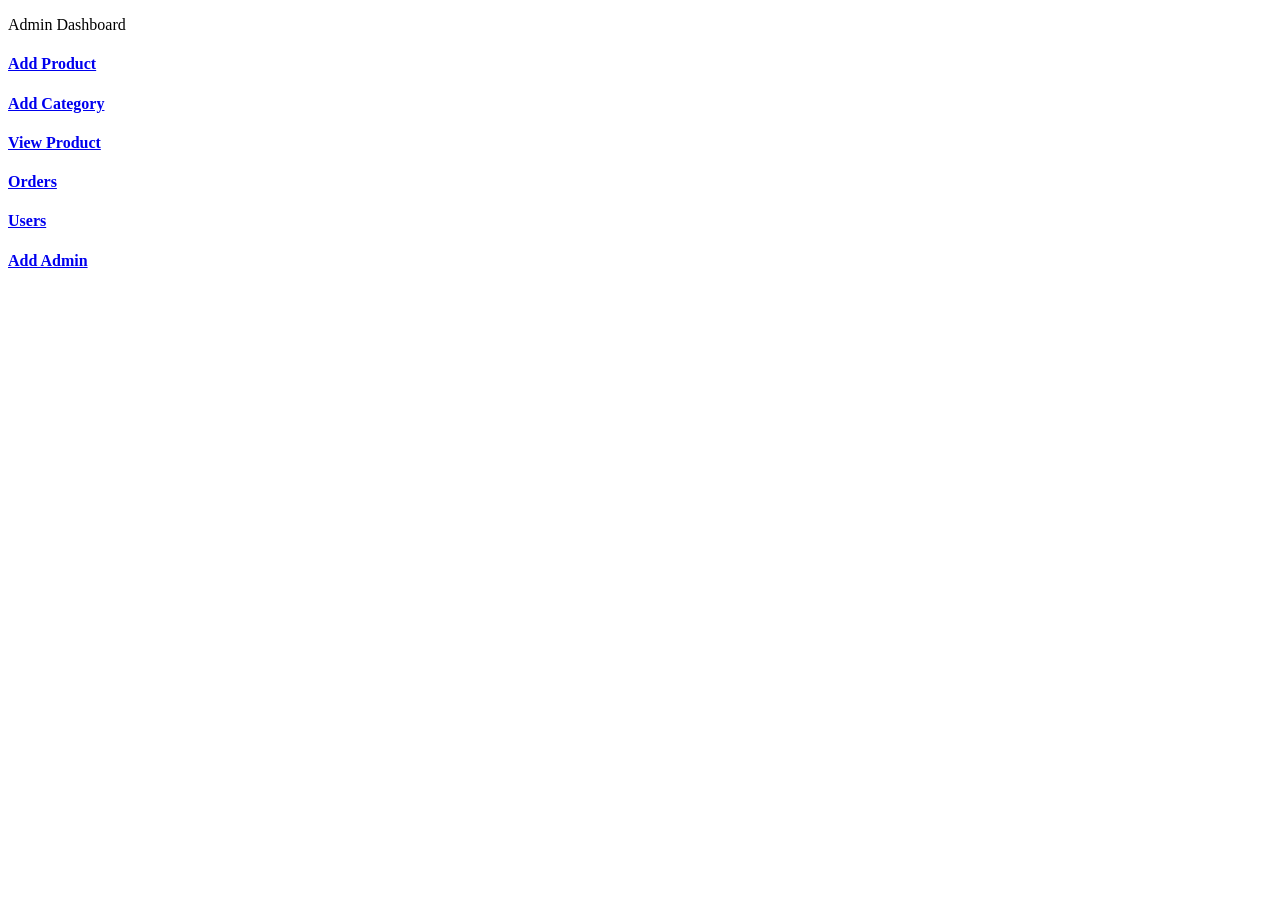
==== index.html @ cdac0c34 "Add files via upload" ====
<!DOCTYPE html>
<html lang="en" xmlns:th="http://www.thymeleaf.org"
 xmlns:xsi="http://www.w3.org/2001/XMLSchema-instance"
 xsi:schemaLocation="http://www.thymeleaf.org"
 th:replace="~{base::layout(~{::section})}">
<head>
<meta charset="UTF-8">
<title>Insert title here</title>
</head>
<body>

<section>

<div class="container p-5">
<p class="text-center fs-3 mt-4">Admin Dashboard</p>
<div class="row p-5">
<div class="col-md-4 mt-2">
<a href="/admin/loadAddProduct" class="text-decoration-none">
<div class="card card-sh">
<div class="card-body text-center text-primary">
<i class="fa-solid fa-circle-plus fa-4x text-primary"></i>
<h4>Add Product</h4>
</div>
</div>
</a>
</div>

<div class="col-md-4 mt-2">
<a href="/admin/category" class="text-decoration-none">
<div class="card card-sh">
<div class="card-body text-center text-warning">
<i class="fa-solid fa-layer-group fa-4x "></i>
<h4>Add Category</h4>
</div>
</div>
</a>
</div>

<div class="col-md-4 mt-2">
<a href="/admin/products" class="text-decoration-none">
<div class="card card-sh">
<div class="card-body text-center text-success">
<i class="fa-solid fa-table-cells-large fa-4x"></i>
<h4>View Product</h4>
</div>
</div>
</a>
</div>

<div class="col-md-4 mt-5">
<a href="#" class="text-decoration-none">
<div class="card card-sh">
<div class="card-body text-center text-warning">
<i class="fa-solid fa-box-open fa-4x"></i>
<h4>Orders</h4>
</div>
</div>
</a>
</div>

<div class="col-md-4 mt-5">
<a href="#" class="text-decoration-none">
<div class="card card-sh">
<div class="card-body text-center text-primary">
<i class="fa-solid fa-circle-user fa-4x"></i>
<h4>Users</h4>
</div>
</div>
</a>
</div>

<div class="col-md-4 mt-5">
<a href="#" class="text-decoration-none">
<div class="card card-sh">
<div class="card-body text-center text-primary">
<i class="fa-solid fa-user-plus fa-4x"></i>
<h4>Add Admin</h4>
</div>
</div>
</a>
</div>

</div>
</div>

</section>

</body>
</html>
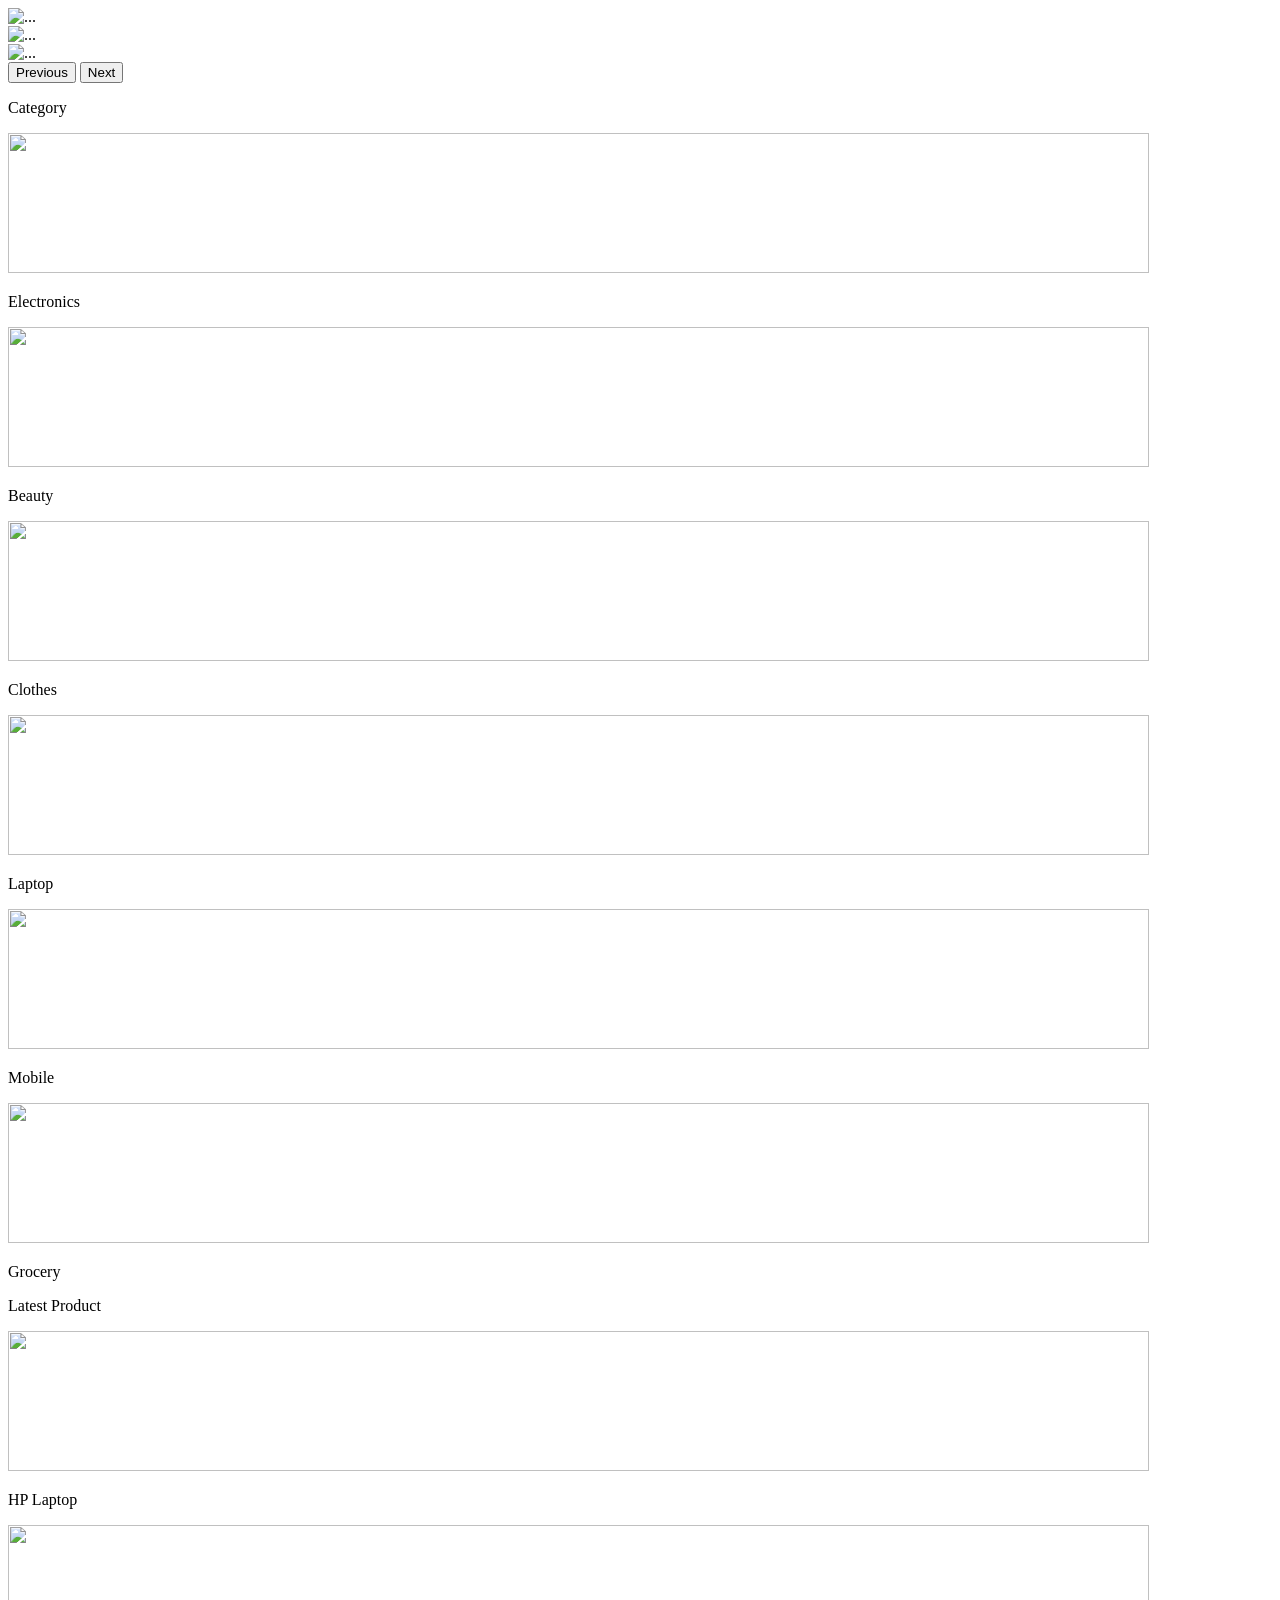
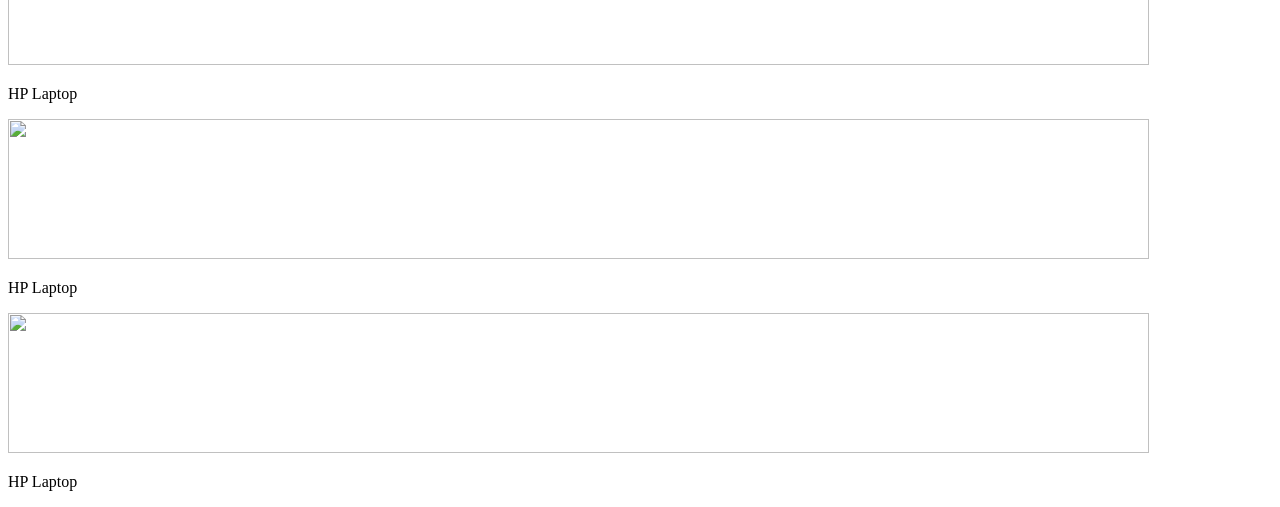
==== commit c48403d8: "Add files via upload" ====
--- a/index.html
+++ b/index.html
@@ -1,87 +1,162 @@
 <!DOCTYPE html>
-<html lang="en" xmlns:th="http://www.thymeleaf.org"
- xmlns:xsi="http://www.w3.org/2001/XMLSchema-instance"
- xsi:schemaLocation="http://www.thymeleaf.org"
- th:replace="~{base::layout(~{::section})}">
+<html lang="en" xmlns:th="http://www.thymeleaf.org" xmlns:xsi="http://www.w3.org/2001/XMLSchema-instance"
+  xsi:schemaLocation="http://www.thymeleaf.org "
+  th:replace="~{base::layout(~{::section})}">
 <head>
 <meta charset="UTF-8">
 <title>Insert title here</title>
 </head>
 <body>
 
-<section>
+    <section>
+    <!-- Start Slider -->
+    
+    
+      <div id="carouselExample" class="carousel slide">
+    <div class="carousel-inner">
+    <div class="carousel-item active">
+      <img src="images/ecomme1.png" class="d-block w-100" alt="..."
+      height="350 px">
+    </div>
+    <div class="carousel-item">
+      <img src="images/ecomm1.jpg" class="d-block w-100" alt="..."
+      height="350px">
+    </div>
+    <div class="carousel-item">
+      <img src="images/ecomm2.jpg" class="d-block w-100" alt="..."
+      height="350px">
+    </div>
+  </div>
+  <button class="carousel-control-prev" type="button" data-bs-target="#carouselExample" data-bs-slide="prev">
+    <span class="carousel-control-prev-icon" aria-hidden="true"></span>
+    <span class="visually-hidden">Previous</span>
+  </button>
+  <button class="carousel-control-next" type="button" data-bs-target="#carouselExample" data-bs-slide="next">
+    <span class="carousel-control-next-icon" aria-hidden="true"></span>
+    <span class="visually-hidden">Next</span>
+  </button>
+</div>
 
-<div class="container p-5">
-<p class="text-center fs-3 mt-4">Admin Dashboard</p>
-<div class="row p-5">
-<div class="col-md-4 mt-2">
-<a href="/admin/loadAddProduct" class="text-decoration-none">
-<div class="card card-sh">
-<div class="card-body text-center text-primary">
-<i class="fa-solid fa-circle-plus fa-4x text-primary"></i>
-<h4>Add Product</h4>
+
+<!-- End Slider -->
+
+<!-- Start Category Model -->
+     
+ <div class="container">
+ <div class="row">
+ <p class="text-center fs-4">Category</p>
+ <div class="col-md-2">
+<div class="card-rounded circle shadow-sm p-3 mb-5 bg-body-tertiary rounded" >
+<div class="card body text-center">
+<img src="images/category/appli.png" width="95%" height="140px">
+<p>Electronics</p>
+</div>            
 </div>
 </div>
-</a>
+
+<div class="col-md-2">
+<div class="card-rounded circle shadow-sm p-3 mb-5 bg-body-tertiary rounded" >
+<div class="card body text-center">
+<img src="images/category/beauty.png" width="95%" height="140px">
+<p>Beauty</p>
+</div>            
+</div>
 </div>
 
-<div class="col-md-4 mt-2">
-<a href="/admin/category" class="text-decoration-none">
-<div class="card card-sh">
-<div class="card-body text-center text-warning">
-<i class="fa-solid fa-layer-group fa-4x "></i>
-<h4>Add Category</h4>
+<div class="col-md-2">
+<div class="card-rounded circle shadow-sm p-3 mb-5 bg-body-tertiary rounded" >
+<div class="card body text-center">
+<img src="images/category/Clothes.png" width="95%" height="140px">
+<p>Clothes</p>
+</div>            
 </div>
 </div>
-</a>
+
+<div class="col-md-2">
+<div class="card-rounded circle shadow-sm p-3 mb-5 bg-body-tertiary rounded" >
+<div class="card body text-center">
+<img src="images/category/laptop.png" width="95%" height="140px">
+<p>Laptop</p>
+</div>            
+</div>
 </div>
 
-<div class="col-md-4 mt-2">
-<a href="/admin/products" class="text-decoration-none">
-<div class="card card-sh">
-<div class="card-body text-center text-success">
-<i class="fa-solid fa-table-cells-large fa-4x"></i>
-<h4>View Product</h4>
+<div class="col-md-2">
+<div class="card-rounded circle shadow-sm p-3 mb-5 bg-body-tertiary rounded" >
+<div class="card body text-center">
+<img src="images/category/mobile.png" width="95%" height="140px">
+<p>Mobile</p>
+</div>            
 </div>
 </div>
-</a>
+
+<div class="col-md-2">
+<div class="card-rounded circle shadow-sm p-3 mb-5 bg-body-tertiary rounded" >
+<div class="card body text-center">
+<img src="images/category/grocery.jpg" width="95%" height="140px">
+<p>Grocery</p>
+
+</div>            
+</div>
 </div>
 
-<div class="col-md-4 mt-5">
-<a href="#" class="text-decoration-none">
-<div class="card card-sh">
-<div class="card-body text-center text-warning">
-<i class="fa-solid fa-box-open fa-4x"></i>
-<h4>Orders</h4>
-</div>
-</div>
-</a>
-</div>
 
-<div class="col-md-4 mt-5">
-<a href="#" class="text-decoration-none">
-<div class="card card-sh">
-<div class="card-body text-center text-primary">
-<i class="fa-solid fa-circle-user fa-4x"></i>
-<h4>Users</h4>
-</div>
-</div>
-</a>
-</div>
-
-<div class="col-md-4 mt-5">
-<a href="#" class="text-decoration-none">
-<div class="card card-sh">
-<div class="card-body text-center text-primary">
-<i class="fa-solid fa-user-plus fa-4x"></i>
-<h4>Add Admin</h4>
-</div>
-</div>
-</a>
-</div>
 
 </div>
 </div>
+<!-- End Category Model -->
+
+<!-- Start Latest Product Module  -->
+<div class="container-fluid bg-light p-3">
+<div class="row">
+<p class="text-center fs-4">Latest Product</p>
+
+
+<div class="col-md-3">
+<div class="card shadow-sm p-3 mb-5 bg-body-tertiary rounded">
+<div class="card-body text center">
+<img src="images/product/laptop.png" alt="" width="95%" height=140px>
+<p class="text-center">HP Laptop</p>
+</div>
+</div>
+</div>
+
+<div class="col-md-3">
+<div class="card shadow-sm p-3 mb-5 bg-body-tertiary rounded">
+<div class="card-body text center">
+<img src="images/product/laptop.png" alt="" width="95%" height=140px>
+<p class="text-center">HP Laptop</p>
+</div>
+</div>
+</div>
+
+<div class="col-md-3">
+<div class="card shadow-sm p-3 mb-5 bg-body-tertiary rounded">
+<div class="card-body text center">
+<img src="images/product/laptop.png" alt="" width="95%" height=140px>
+<p class="text-center">HP Laptop</p>
+</div>
+</div>
+</div>
+
+<div class="col-md-3">
+<div class="card shadow-sm p-3 mb-5 bg-body-tertiary rounded">
+<div class="card-body text center">
+<img src="images/product/laptop.png" alt="" width="95%" height=140px>
+<p class="text-center">HP Laptop</p>
+</div>
+</div>
+</div>
+
+
+
+
+
+
+</div>
+</div>
+<!-- End Latest Product Module -->
+
 
 </section>
 
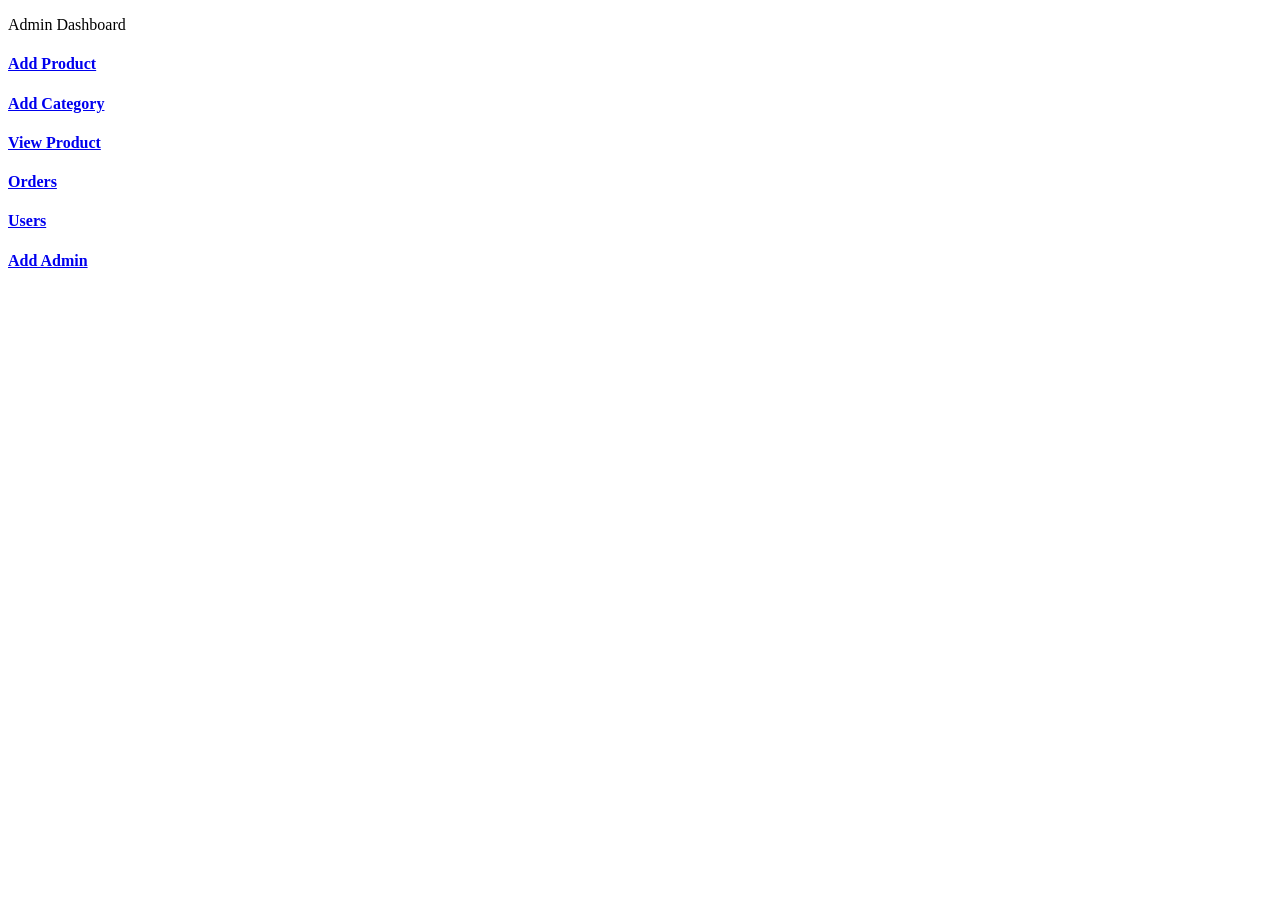
==== commit bec89fb5: "Add files via upload" ====
--- a/index.html
+++ b/index.html
@@ -1,162 +1,87 @@
 <!DOCTYPE html>
-<html lang="en" xmlns:th="http://www.thymeleaf.org" xmlns:xsi="http://www.w3.org/2001/XMLSchema-instance"
-  xsi:schemaLocation="http://www.thymeleaf.org "
-  th:replace="~{base::layout(~{::section})}">
+<html lang="en" xmlns:th="http://www.thymeleaf.org"
+ xmlns:xsi="http://www.w3.org/2001/XMLSchema-instance"
+ xsi:schemaLocation="http://www.thymeleaf.org"
+ th:replace="~{base::layout(~{::section})}">
 <head>
 <meta charset="UTF-8">
 <title>Insert title here</title>
 </head>
 <body>
 
-    <section>
-    <!-- Start Slider -->
-    
-    
-      <div id="carouselExample" class="carousel slide">
-    <div class="carousel-inner">
-    <div class="carousel-item active">
-      <img src="images/ecomme1.png" class="d-block w-100" alt="..."
-      height="350 px">
-    </div>
-    <div class="carousel-item">
-      <img src="images/ecomm1.jpg" class="d-block w-100" alt="..."
-      height="350px">
-    </div>
-    <div class="carousel-item">
-      <img src="images/ecomm2.jpg" class="d-block w-100" alt="..."
-      height="350px">
-    </div>
-  </div>
-  <button class="carousel-control-prev" type="button" data-bs-target="#carouselExample" data-bs-slide="prev">
-    <span class="carousel-control-prev-icon" aria-hidden="true"></span>
-    <span class="visually-hidden">Previous</span>
-  </button>
-  <button class="carousel-control-next" type="button" data-bs-target="#carouselExample" data-bs-slide="next">
-    <span class="carousel-control-next-icon" aria-hidden="true"></span>
-    <span class="visually-hidden">Next</span>
-  </button>
+<section>
+
+<div class="container p-5">
+<p class="text-center fs-3 mt-4">Admin Dashboard</p>
+<div class="row p-5">
+<div class="col-md-4 mt-2">
+<a href="/admin/loadAddProduct" class="text-decoration-none">
+<div class="card card-sh">
+<div class="card-body text-center text-primary">
+<i class="fa-solid fa-circle-plus fa-4x text-primary"></i>
+<h4>Add Product</h4>
+</div>
+</div>
+</a>
 </div>
 
-
-<!-- End Slider -->
-
-<!-- Start Category Model -->
-     
- <div class="container">
- <div class="row">
- <p class="text-center fs-4">Category</p>
- <div class="col-md-2">
-<div class="card-rounded circle shadow-sm p-3 mb-5 bg-body-tertiary rounded" >
-<div class="card body text-center">
-<img src="images/category/appli.png" width="95%" height="140px">
-<p>Electronics</p>
-</div>            
+<div class="col-md-4 mt-2">
+<a href="/admin/category" class="text-decoration-none">
+<div class="card card-sh">
+<div class="card-body text-center text-warning">
+<i class="fa-solid fa-layer-group fa-4x "></i>
+<h4>Add Category</h4>
 </div>
 </div>
+</a>
+</div>
 
-<div class="col-md-2">
-<div class="card-rounded circle shadow-sm p-3 mb-5 bg-body-tertiary rounded" >
-<div class="card body text-center">
-<img src="images/category/beauty.png" width="95%" height="140px">
-<p>Beauty</p>
-</div>            
+<div class="col-md-4 mt-2">
+<a href="/admin/products" class="text-decoration-none">
+<div class="card card-sh">
+<div class="card-body text-center text-success">
+<i class="fa-solid fa-table-cells-large fa-4x"></i>
+<h4>View Product</h4>
 </div>
 </div>
+</a>
+</div>
 
-<div class="col-md-2">
-<div class="card-rounded circle shadow-sm p-3 mb-5 bg-body-tertiary rounded" >
-<div class="card body text-center">
-<img src="images/category/Clothes.png" width="95%" height="140px">
-<p>Clothes</p>
-</div>            
+<div class="col-md-4 mt-5">
+<a href="#" class="text-decoration-none">
+<div class="card card-sh">
+<div class="card-body text-center text-warning">
+<i class="fa-solid fa-box-open fa-4x"></i>
+<h4>Orders</h4>
 </div>
 </div>
+</a>
+</div>
 
-<div class="col-md-2">
-<div class="card-rounded circle shadow-sm p-3 mb-5 bg-body-tertiary rounded" >
-<div class="card body text-center">
-<img src="images/category/laptop.png" width="95%" height="140px">
-<p>Laptop</p>
-</div>            
+<div class="col-md-4 mt-5">
+<a href="#" class="text-decoration-none">
+<div class="card card-sh">
+<div class="card-body text-center text-primary">
+<i class="fa-solid fa-circle-user fa-4x"></i>
+<h4>Users</h4>
 </div>
 </div>
+</a>
+</div>
 
-<div class="col-md-2">
-<div class="card-rounded circle shadow-sm p-3 mb-5 bg-body-tertiary rounded" >
-<div class="card body text-center">
-<img src="images/category/mobile.png" width="95%" height="140px">
-<p>Mobile</p>
-</div>            
+<div class="col-md-4 mt-5">
+<a href="#" class="text-decoration-none">
+<div class="card card-sh">
+<div class="card-body text-center text-primary">
+<i class="fa-solid fa-user-plus fa-4x"></i>
+<h4>Add Admin</h4>
 </div>
 </div>
-
-<div class="col-md-2">
-<div class="card-rounded circle shadow-sm p-3 mb-5 bg-body-tertiary rounded" >
-<div class="card body text-center">
-<img src="images/category/grocery.jpg" width="95%" height="140px">
-<p>Grocery</p>
-
-</div>            
+</a>
 </div>
-</div>
-
-
 
 </div>
 </div>
-<!-- End Category Model -->
-
-<!-- Start Latest Product Module  -->
-<div class="container-fluid bg-light p-3">
-<div class="row">
-<p class="text-center fs-4">Latest Product</p>
-
-
-<div class="col-md-3">
-<div class="card shadow-sm p-3 mb-5 bg-body-tertiary rounded">
-<div class="card-body text center">
-<img src="images/product/laptop.png" alt="" width="95%" height=140px>
-<p class="text-center">HP Laptop</p>
-</div>
-</div>
-</div>
-
-<div class="col-md-3">
-<div class="card shadow-sm p-3 mb-5 bg-body-tertiary rounded">
-<div class="card-body text center">
-<img src="images/product/laptop.png" alt="" width="95%" height=140px>
-<p class="text-center">HP Laptop</p>
-</div>
-</div>
-</div>
-
-<div class="col-md-3">
-<div class="card shadow-sm p-3 mb-5 bg-body-tertiary rounded">
-<div class="card-body text center">
-<img src="images/product/laptop.png" alt="" width="95%" height=140px>
-<p class="text-center">HP Laptop</p>
-</div>
-</div>
-</div>
-
-<div class="col-md-3">
-<div class="card shadow-sm p-3 mb-5 bg-body-tertiary rounded">
-<div class="card-body text center">
-<img src="images/product/laptop.png" alt="" width="95%" height=140px>
-<p class="text-center">HP Laptop</p>
-</div>
-</div>
-</div>
-
-
-
-
-
-
-</div>
-</div>
-<!-- End Latest Product Module -->
-
 
 </section>
 
